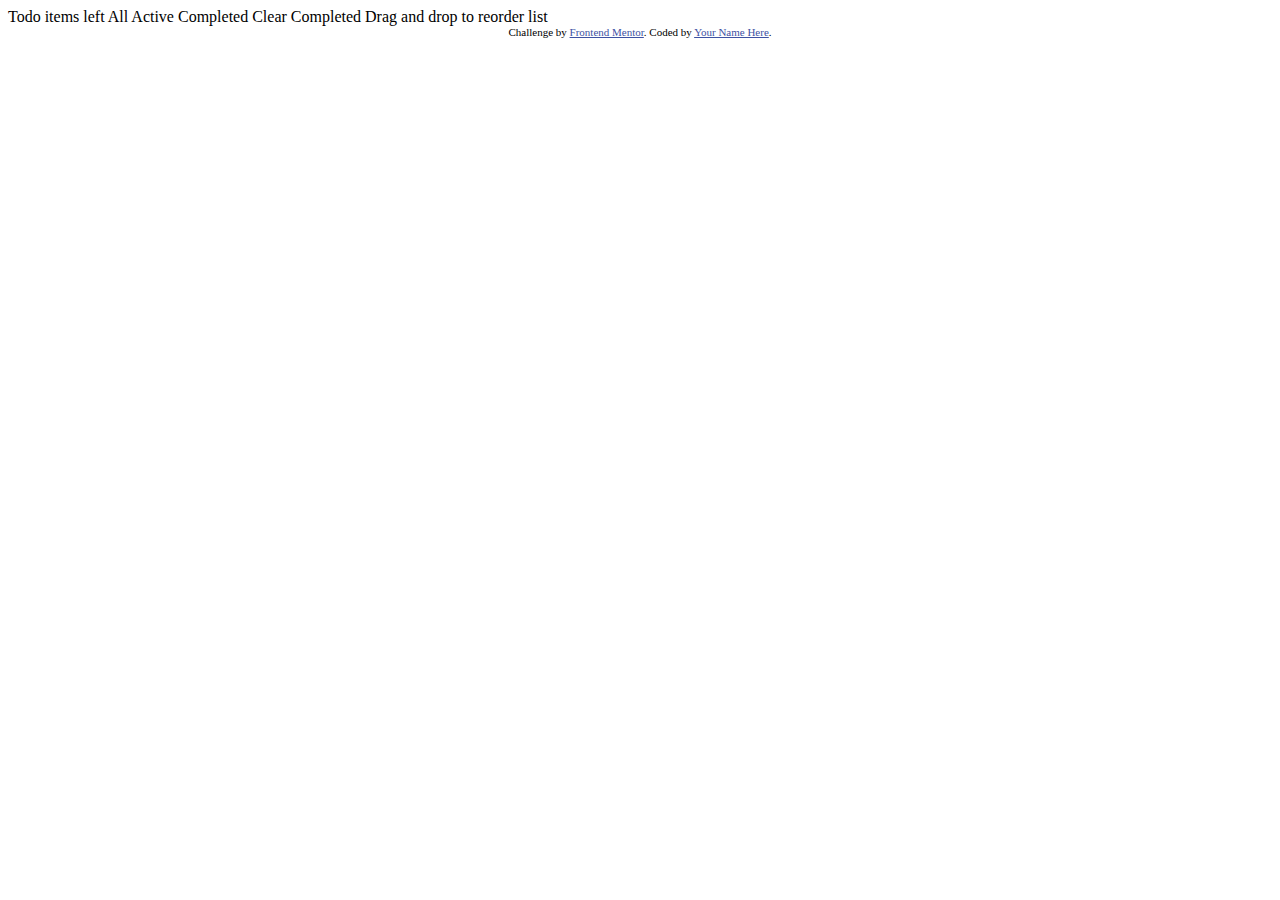
==== index.html @ 78d4c386 "upload project file" ====
<!DOCTYPE html>
<html lang="en">
  <head>
    <meta charset="UTF-8" />
    <meta name="viewport" content="width=device-width, initial-scale=1.0" />
    <!-- displays site properly based on user's device -->

    <link
      rel="icon"
      type="image/png"
      sizes="32x32"
      href="./images/favicon-32x32.png"
    />

    <title>Frontend Mentor | Todo app</title>

    <link rel="stylesheet" href="./style/style.css" />

    <script defer src="./js/script.js"></script>
  </head>
  <body>
    Todo

    <!-- Add dynamic number -->
    items left All Active Completed Clear Completed Drag and drop to reorder
    list

    <div class="attribution">
      Challenge by
      <a href="https://www.frontendmentor.io?ref=challenge" target="_blank"
        >Frontend Mentor</a
      >. Coded by <a href="#">Your Name Here</a>.
    </div>
  </body>
</html>
---- style/style.css ----
.attribution {
  font-size: 11px;
  text-align: center;
}
.attribution a {
  color: hsl(228, 45%, 44%);
}
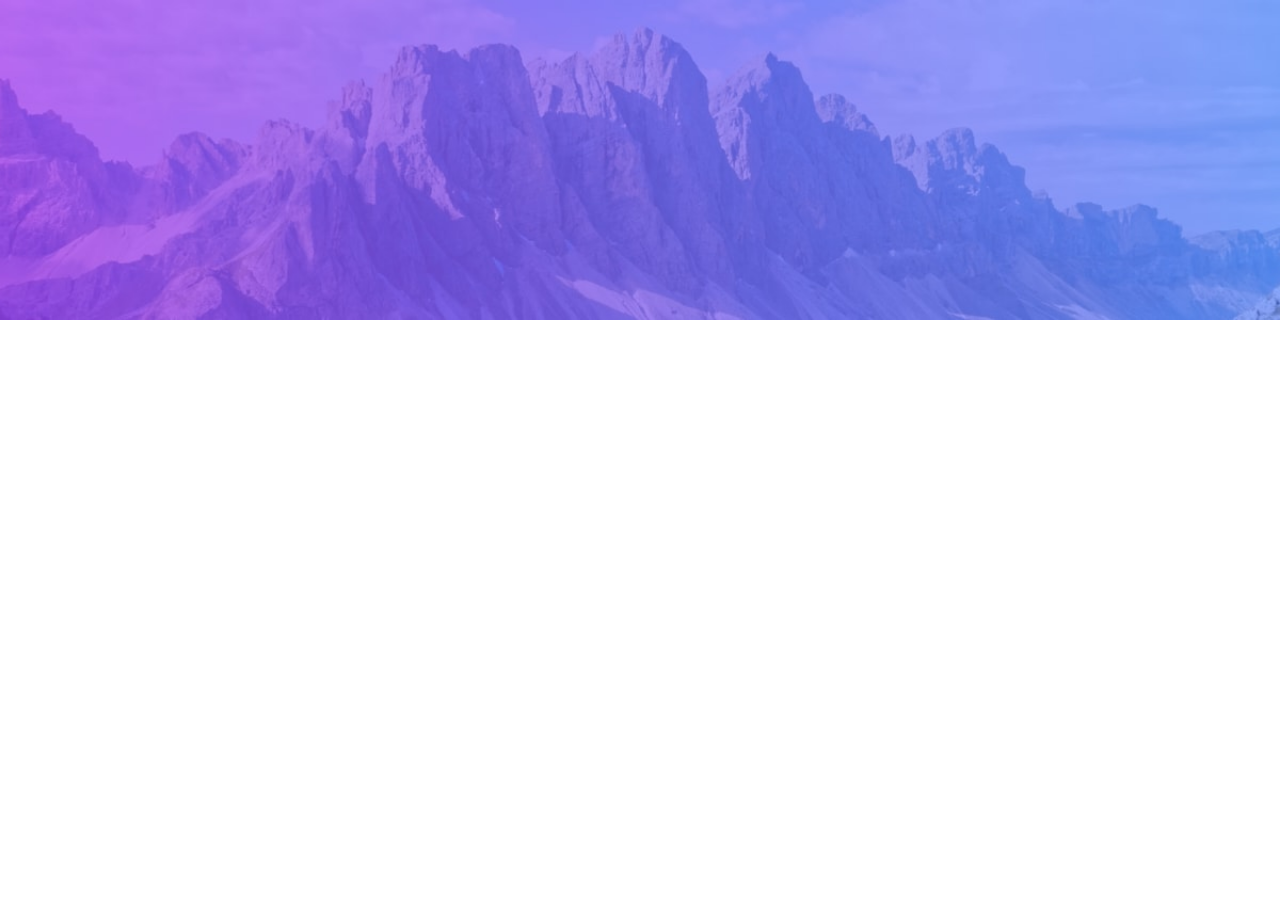
==== commit fe8970e6: "html update" ====
--- a/index.html
+++ b/index.html
@@ -14,22 +14,130 @@
 
     <title>Frontend Mentor | Todo app</title>
 
+    <!-- Font -->
+    <link
+      href="https://fonts.googleapis.com/css2?family=Josefin+Sans:ital,wght@0,100..700;1,100..700&display=swap"
+      rel="stylesheet"
+    />
+
+    <!-- Style Sheet -->
     <link rel="stylesheet" href="./style/style.css" />
 
+    <!-- Script -->
     <script defer src="./js/script.js"></script>
   </head>
   <body>
-    Todo
+    <div class="todo">
+      <div class="todo__bachgroung">
+        <img
+          src="./images/bg-desktop-light.jpg"
+          alt="background image"
+          class="todo__backgroung-img"
+        />
+      </div>
 
-    <!-- Add dynamic number -->
-    items left All Active Completed Clear Completed Drag and drop to reorder
-    list
+      <div class="container">
+        <div class="todo__header">
+          <h1 class="todo__title">todo</h1>
+          <button class="todo__theme-btn">
+            <img
+              src="./images/icon-sun.svg"
+              alt="theme icon"
+              class="todo__theme-icon"
+            />
+          </button>
+        </div>
 
-    <div class="attribution">
+        <div class="todo__list-item">
+          <span class="todo__input-circle"></span>
+          <input
+            type="text"
+            class="todo__input"
+            placeholder="Create a new todo..."
+          />
+        </div>
+
+        <div class="todo__list">
+          <div class="todo__list-item todo__item--checked">
+            <div><span class="todo__item-circle">
+              <img
+                class="todo__item-circle-img"
+                src="./images/icon-check.svg"
+                alt="check icon"
+              />
+            </span>
+
+            <p class="todo__item-content">Complete online JavaScript course</p></div>
+            <button class="todo__item-close"></button>
+          </div>
+          
+        <div class="todo__list">
+          <div class="todo__list-item todo__item--checked">
+            <div><span class="todo__item-circle">
+              <img
+                class="todo__item-circle-img"
+                src="./images/icon-check.svg"
+                alt="check icon"
+              />
+            </span>
+
+            <p class="todo__item-content">Complete online JavaScript course</p></div>
+            <button class="todo__item-close"></button>
+          </div>
+          
+        <div class=" todo__list">
+          <div class="todo__list-item todo__item--checked">
+            <div><span class="todo__item-circle">
+              <img
+                class="todo__item-circle-img"
+                src="./images/icon-check.svg"
+                alt="check icon"
+              />
+            </span>
+
+            <p class="todo__item-content">Complete online JavaScript course</p></div>
+            <button class="todo__item-close"></button>
+          </div>
+          
+        <div class="todo__list">
+          <div class="todo__list-item todo__item--checked">
+            <div><span class="todo__item-circle">
+              <img
+                class="todo__item-circle-img"
+                src="./images/icon-check.svg"
+                alt="check icon"
+              />
+            </span>
+
+            <p class="todo__item-content">Complete online JavaScript course</p></div>
+            <button class="todo__item-close"></button>
+          </div>
+          
+          
+          
+
+          <div class="todo__list-end">
+            <p class="todo__reminde-number">5 item left</p>
+
+            <div class="todo__list-buttons">
+              <button class="todo__btn todo__btn--active todo__all-btn">
+                All
+              </button>
+              <button class="todo__btn todo__active-btn">Active</button>
+              <button class="todo__btn todo__completed-btn"></button>
+            </div>
+
+            <button class="todo__clear-btn">Clear Completed</button>
+          </div>
+        </div>
+      </div>
+    </div>
+
+    <!-- <div class="attribution">
       Challenge by
       <a href="https://www.frontendmentor.io?ref=challenge" target="_blank"
         >Frontend Mentor</a
       >. Coded by <a href="#">Your Name Here</a>.
-    </div>
+    </div> -->
   </body>
 </html>
--- a/style/style.css
+++ b/style/style.css
@@ -1,3 +1,88 @@
+/* 
+## Colors
+
+### Primary
+
+- Bright Blue: hsl(220, 98%, 61%)
+- Check Background: linear-gradient hsl(192, 100%, 67%) to hsl(280, 87%, 65%)
+
+### Light Theme
+
+- Very Light Gray: hsl(0, 0%, 98%)
+- Very Light Grayish Blue: hsl(236, 33%, 92%)
+- Light Grayish Blue: hsl(233, 11%, 84%)
+- Dark Grayish Blue: hsl(236, 9%, 61%)
+- Very Dark Grayish Blue: hsl(235, 19%, 35%)
+
+### Dark Theme
+
+- Very Dark Blue: hsl(235, 21%, 11%)
+- Very Dark Desaturated Blue: hsl(235, 24%, 19%)
+- Light Grayish Blue: hsl(234, 39%, 85%)
+- Light Grayish Blue (hover): hsl(236, 33%, 92%)
+- Dark Grayish Blue: hsl(234, 11%, 52%)
+- Very Dark Grayish Blue: hsl(233, 14%, 35%)
+- Very Dark Grayish Blue: hsl(237, 14%, 26%)
+
+## Typography
+
+### Body Copy
+
+- Font size: 18px
+
+### Font
+
+- Weights: 400, 700 */
+
+:root {
+  font-size: 62.5%;
+}
+
+*,
+*::before,
+*::after {
+  margin: 0;
+  padding: 0;
+  box-sizing: border-box;
+}
+
+body {
+  font-family: 'Josefin Sans';
+
+  position: relative;
+}
+
+.todo {
+}
+
+.todo__backgroung-img {
+  width: 100%;
+  height: 32rem;
+  position: absolute;
+  object-fit: cover;
+}
+
+.todo__header {
+}
+
+.todo__title {
+}
+
+.todo__theme-btn {
+}
+
+.todo__theme-icon {
+}
+
+.todo__list-item {
+}
+
+.todo__input-circle {
+}
+
+.todo__input {
+}
+
 .attribution {
   font-size: 11px;
   text-align: center;
